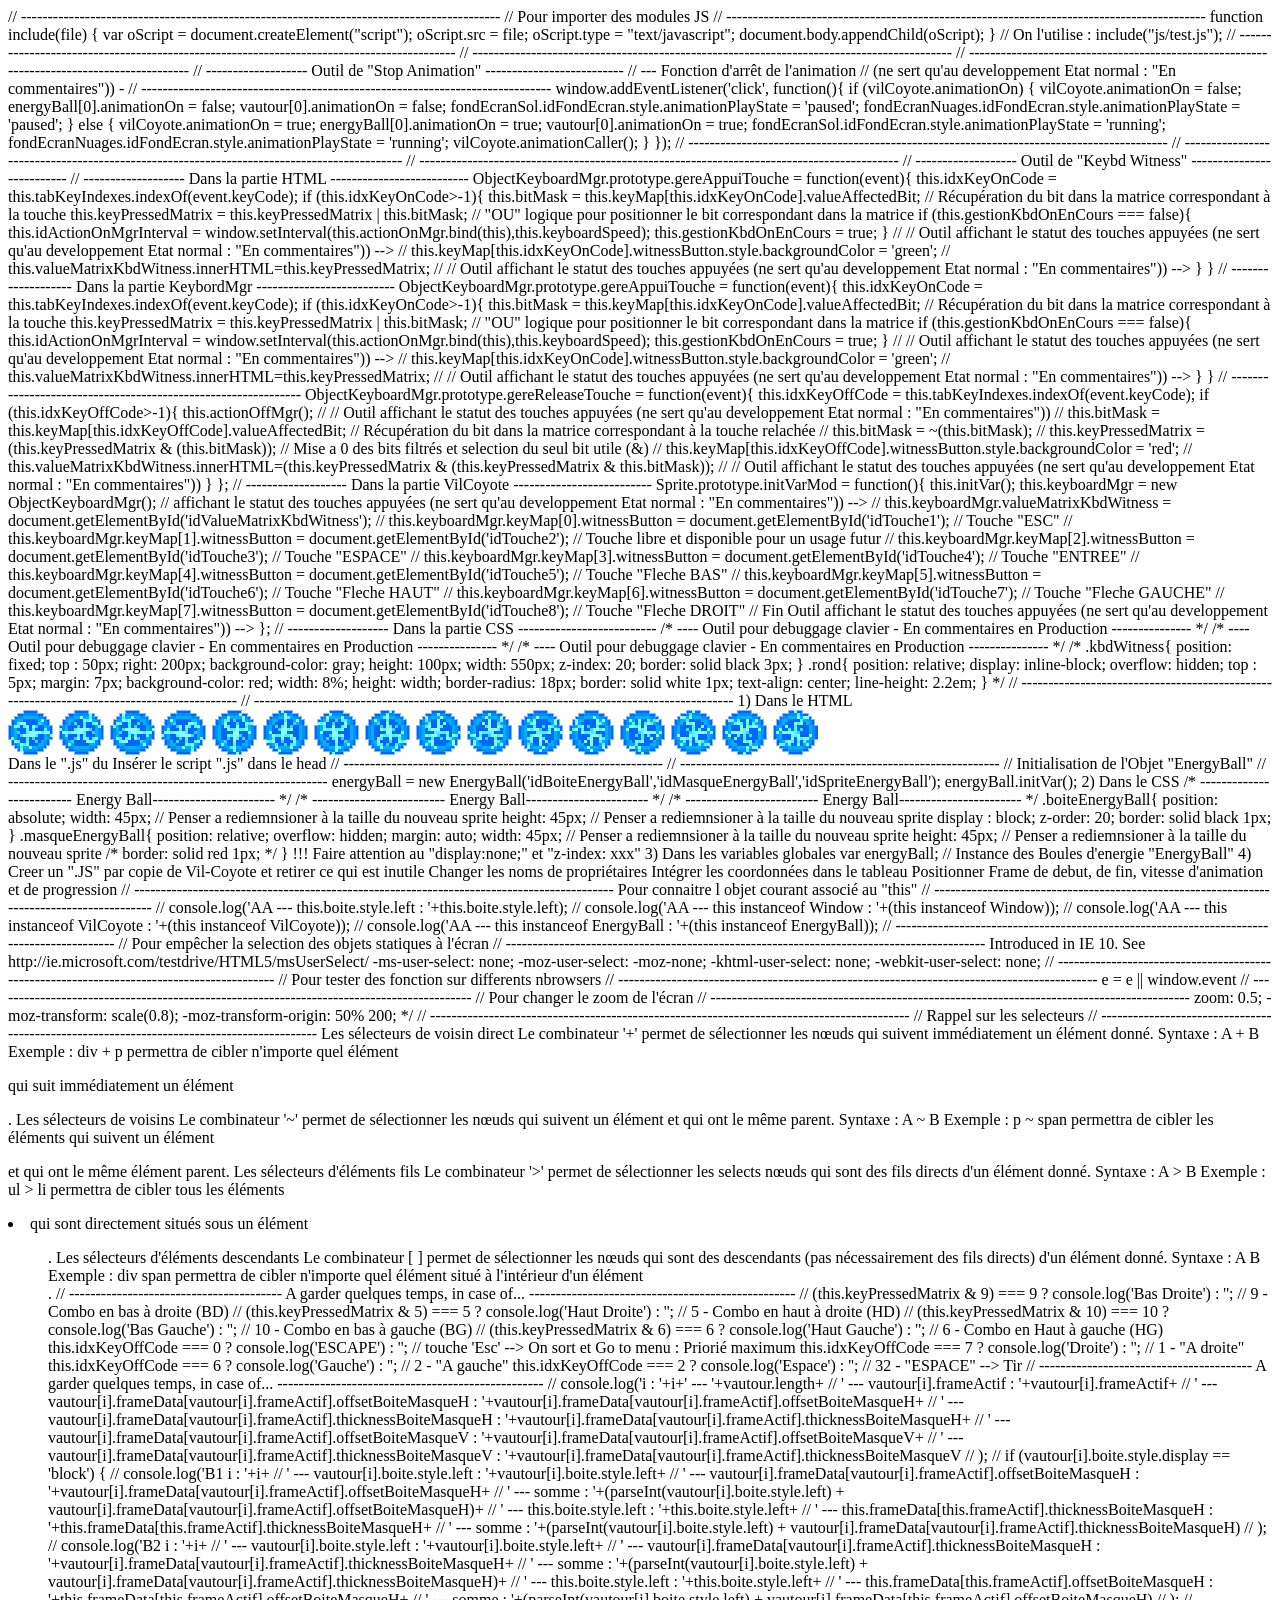
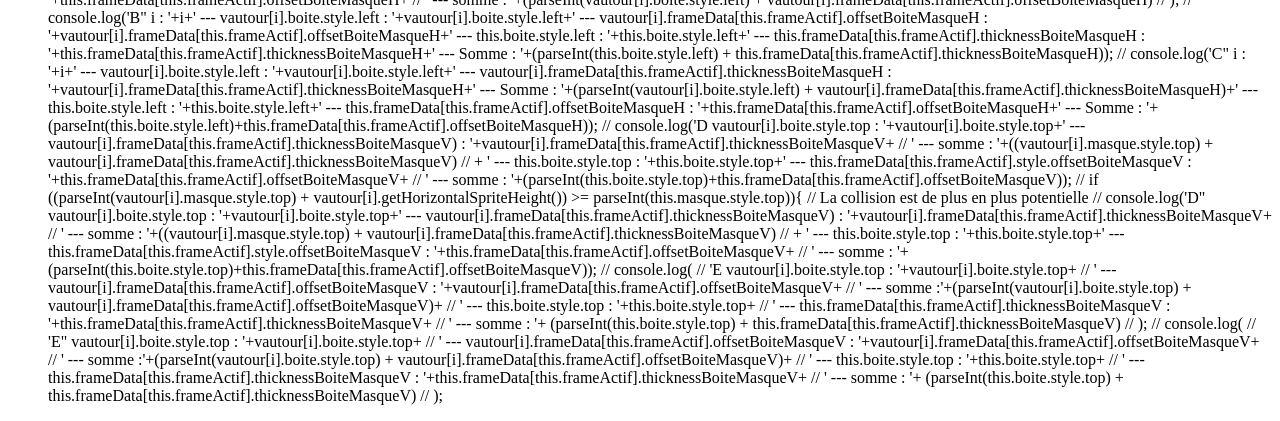
==== AGarder.html @ 9b2bb654 "Initial Commit - Finalisation des collisions" ====
// ------------------------------------------------------------------------------------------
// Pour importer des modules JS
// ------------------------------------------------------------------------------------------
function include(file) {
    var oScript =  document.createElement("script");
    oScript.src = file;
    oScript.type = "text/javascript";
    document.body.appendChild(oScript);
}
 
// On l'utilise :
include("js/test.js");

// ------------------------------------------------------------------------------------------
// ------------------------------------------------------------------------------------------
// ------------------------------------------------------------------------------------------

// -------------------    Outil de "Stop Animation"   --------------------------
// --- Fonction d'arrêt de l'animation 
// (ne sert qu'au developpement Etat normal : "En commentaires")) -
// -----------------------------------------------------------------------------
    window.addEventListener('click', function(){
      if (vilCoyote.animationOn) {
        vilCoyote.animationOn = false;
        energyBall[0].animationOn = false;
        vautour[0].animationOn = false;
        fondEcranSol.idFondEcran.style.animationPlayState = 'paused';
        fondEcranNuages.idFondEcran.style.animationPlayState = 'paused';
      } else {
        vilCoyote.animationOn = true;
        energyBall[0].animationOn = true;
        vautour[0].animationOn = true;
        fondEcranSol.idFondEcran.style.animationPlayState = 'running';
        fondEcranNuages.idFondEcran.style.animationPlayState = 'running';
        vilCoyote.animationCaller();
      }
    });


// ------------------------------------------------------------------------------------------
// ------------------------------------------------------------------------------------------
// ------------------------------------------------------------------------------------------
    // -------------------    Outil de "Keybd Witness"   --------------------------
    // -------------------    Dans la partie HTML   --------------------------

    <!-- div{id="idTouche$" class="rond"}*8 -->
    <!-- Outil affichant le statut des touches appuyées (ne sert qu'au developpement Etat normal : "En commentaires"))   -->
    <!-- <div  class="kbdWitness">
      <h2 id="idValueMatrixKbdWitness">0</h2> 
      <div id="idTouche1" class="rond">🡤</div>
      <div id="idTouche2" class="rond"></div>
      <div id="idTouche3" class="rond">🔲</div>
      <div id="idTouche4" class="rond">⮠</div>
      <div id="idTouche5" class="rond">🡳</div>
      <div id="idTouche6" class="rond">🡱</div>
      <div id="idTouche7" class="rond">🡰</div>
      <div id="idTouche8" class="rond">🡲</div>
    </div> -->
    <!-- Fin Outil affichant le statut des touches appuyées (ne sert qu'au developpement Etat normal : "En commentaires"))   -->

        ObjectKeyboardMgr.prototype.gereAppuiTouche = function(event){
            this.idxKeyOnCode = this.tabKeyIndexes.indexOf(event.keyCode);
            if (this.idxKeyOnCode>-1){
                this.bitMask = this.keyMap[this.idxKeyOnCode].valueAffectedBit;  // Récupération du bit dans la matrice correspondant à la touche
                this.keyPressedMatrix = this.keyPressedMatrix | this.bitMask;    // "OU" logique pour positionner le bit correspondant dans la matrice

                if (this.gestionKbdOnEnCours === false){
                    this.idActionOnMgrInterval = window.setInterval(this.actionOnMgr.bind(this),this.keyboardSpeed);
                    this.gestionKbdOnEnCours = true;
                }

                // // Outil affichant le statut des touches appuyées (ne sert qu'au developpement Etat normal : "En commentaires"))   -->
                // this.keyMap[this.idxKeyOnCode].witnessButton.style.backgroundColor = 'green';
                // this.valueMatrixKbdWitness.innerHTML=this.keyPressedMatrix;
                // // Outil affichant le statut des touches appuyées (ne sert qu'au developpement Etat normal : "En commentaires"))   -->
            }
        }
    // -------------------    Dans la partie KeybordMgr   --------------------------
            ObjectKeyboardMgr.prototype.gereAppuiTouche = function(event){
            this.idxKeyOnCode = this.tabKeyIndexes.indexOf(event.keyCode);
            if (this.idxKeyOnCode>-1){
                this.bitMask = this.keyMap[this.idxKeyOnCode].valueAffectedBit;  // Récupération du bit dans la matrice correspondant à la touche
                this.keyPressedMatrix = this.keyPressedMatrix | this.bitMask;    // "OU" logique pour positionner le bit correspondant dans la matrice

                if (this.gestionKbdOnEnCours === false){
                    this.idActionOnMgrInterval = window.setInterval(this.actionOnMgr.bind(this),this.keyboardSpeed);
                    this.gestionKbdOnEnCours = true;
                }

                // // Outil affichant le statut des touches appuyées (ne sert qu'au developpement Etat normal : "En commentaires"))   -->
                // this.keyMap[this.idxKeyOnCode].witnessButton.style.backgroundColor = 'green';
                // this.valueMatrixKbdWitness.innerHTML=this.keyPressedMatrix;
                // // Outil affichant le statut des touches appuyées (ne sert qu'au developpement Etat normal : "En commentaires"))   -->
            }
        }
        // --------------------------------------------------------------
        ObjectKeyboardMgr.prototype.gereReleaseTouche = function(event){

        this.idxKeyOffCode = this.tabKeyIndexes.indexOf(event.keyCode);
        if (this.idxKeyOffCode>-1){ 
            this.actionOffMgr();

            // // Outil affichant le statut des touches appuyées (ne sert qu'au developpement Etat normal : "En commentaires"))   
            // this.bitMask = this.keyMap[this.idxKeyOffCode].valueAffectedBit;  // Récupération du bit dans la matrice correspondant à la touche relachée
            // this.bitMask = ~(this.bitMask);
            // this.keyPressedMatrix = (this.keyPressedMatrix & (this.bitMask)); // Mise a 0 des bits filtrés et selection du seul bit utile (&) 
            // this.keyMap[this.idxKeyOffCode].witnessButton.style.backgroundColor = 'red';
            // this.valueMatrixKbdWitness.innerHTML=(this.keyPressedMatrix & (this.keyPressedMatrix & this.bitMask));          
            // // Outil affichant le statut des touches appuyées (ne sert qu'au developpement Etat normal : "En commentaires"))   
        }
        };  

        // -------------------    Dans la partie VilCoyote   --------------------------
        Sprite.prototype.initVarMod  = function(){
        this.initVar();
        this.keyboardMgr = new ObjectKeyboardMgr();

        //   affichant le statut des touches appuyées (ne sert qu'au developpement Etat normal : "En commentaires"))   -->
        // this.keyboardMgr.valueMatrixKbdWitness = document.getElementById('idValueMatrixKbdWitness'); 
        // this.keyboardMgr.keyMap[0].witnessButton = document.getElementById('idTouche1');   // Touche "ESC"
        // this.keyboardMgr.keyMap[1].witnessButton = document.getElementById('idTouche2');   // Touche libre et disponible pour un usage futur
        // this.keyboardMgr.keyMap[2].witnessButton = document.getElementById('idTouche3');   // Touche "ESPACE"
        // this.keyboardMgr.keyMap[3].witnessButton = document.getElementById('idTouche4');   // Touche "ENTREE"
        // this.keyboardMgr.keyMap[4].witnessButton = document.getElementById('idTouche5');   // Touche "Fleche BAS"
        // this.keyboardMgr.keyMap[5].witnessButton = document.getElementById('idTouche6');   // Touche "Fleche HAUT"
        // this.keyboardMgr.keyMap[6].witnessButton = document.getElementById('idTouche7');   // Touche "Fleche GAUCHE"
        // this.keyboardMgr.keyMap[7].witnessButton = document.getElementById('idTouche8');   // Touche "Fleche DROIT"
        // Fin Outil affichant le statut des touches appuyées (ne sert qu'au developpement Etat normal : "En commentaires"))   -->

        };
        // -------------------    Dans la partie CSS   --------------------------
 
        /* ---- Outil pour debuggage clavier - En commentaires en Production --------------- */
        /* ---- Outil pour debuggage clavier - En commentaires en Production --------------- */
        /* ---- Outil pour debuggage clavier - En commentaires en Production --------------- */
        
        /* .kbdWitness{
            position: fixed;
            top : 50px;
            right: 200px;
            background-color: gray;
            height: 100px;
            width: 550px;
            z-index: 20;
            border: solid black 3px;
        }
        
        .rond{
            position: relative;
            display: inline-block;
            overflow: hidden;
        
            top : 5px;
            margin: 7px;
            background-color: red;
            width: 8%;
            height: width;
            border-radius: 18px;
            border: solid white 1px;
            text-align: center;
            line-height: 2.2em;
        } */
        


// ------------------------------------------------------------------------------------------
<!--  Procedure de création des sprites -->
// ------------------------------------------------------------------------------------------
1) Dans le HTML

<div id="idBoiteEnergyBall1" class="boiteEnergyBall">
        <div id="idMasqueEnergyBall1" class="masqueEnergyBall">
          <img id="idSpriteEnergyBall" class="sprite" src="images/vil-coyote-energy-balls.png" />
        </div>
      </div>

Dans le ".js" du <HTML>   
    
    Insérer le script ".js" dans le head

    // ------------------------------------------------------------
    // ------------------------------------------------------------
    // Initialisation de l'Objet "EnergyBall" 
    // ------------------------------------------------------------
    energyBall = new EnergyBall('idBoiteEnergyBall','idMasqueEnergyBall','idSpriteEnergyBall');
    energyBall.initVar();


2) Dans le CSS
/* ------------------------- Energy Ball----------------------- */
/* ------------------------- Energy Ball----------------------- */
/* ------------------------- Energy Ball----------------------- */

.boiteEnergyBall{
    position: absolute;
    width: 45px;                // Penser a rediemnsioner à la taille du nouveau sprite
    height: 45px;               // Penser a rediemnsioner à la taille du nouveau sprite
    display : block;
    z-order: 20;
    border: solid black 1px;    
}

.masqueEnergyBall{
    position: relative;
    overflow: hidden;
    margin: auto;
    width: 45px;                // Penser a rediemnsioner à la taille du nouveau sprite
    height: 45px;               // Penser a rediemnsioner à la taille du nouveau sprite
    /* border: solid red 1px; */
}

 !!! Faire attention au "display:none;" et "z-index: xxx"

3) Dans les variables globales
var energyBall;               // Instance des Boules d'energie "EnergyBall" 


4) Creer un ".JS" par copie de Vil-Coyote et retirer ce qui est inutile
Changer les noms de propriétaires
Intégrer les coordonnées dans le tableau
Positionner Frame de debut, de fin, vitesse d'animation et de progression

// ------------------------------------------------------------------------------------------
Pour connaitre l objet courant associé au "this"
// ------------------------------------------------------------------------------------------

// console.log('AA --- this.boite.style.left : '+this.boite.style.left);
// console.log('AA --- this instanceof Window : '+(this instanceof Window));
// console.log('AA --- this instanceof VilCoyote : '+(this instanceof VilCoyote));
// console.log('AA --- this instanceof EnergyBall : '+(this instanceof EnergyBall));


// ------------------------------------------------------------------------------------------
// Pour empêcher la selection des objets statiques à l'écran
// ------------------------------------------------------------------------------------------
Introduced in IE 10.
See http://ie.microsoft.com/testdrive/HTML5/msUserSelect/
-ms-user-select: none;
-moz-user-select: -moz-none;
-khtml-user-select: none;
-webkit-user-select: none;


// ------------------------------------------------------------------------------------------
// Pour tester des fonction sur differents nbrowsers
// ------------------------------------------------------------------------------------------
e = e || window.event  


// ------------------------------------------------------------------------------------------
// Pour changer le zoom de l'écran
// ------------------------------------------------------------------------------------------
zoom: 0.5;
-moz-transform: scale(0.8);
-moz-transform-origin: 50% 200; */



// ------------------------------------------------------------------------------------------
// Rappel sur les selecteurs
// ------------------------------------------------------------------------------------------


Les sélecteurs de voisin direct
    Le combinateur '+' permet de sélectionner les nœuds qui suivent immédiatement un élément donné.
    Syntaxe : A + B
    Exemple : div + p permettra de cibler n'importe quel élément <p> qui suit immédiatement un élément <div>.

Les sélecteurs de voisins
    Le combinateur '~' permet de sélectionner les nœuds qui suivent un élément et qui ont le même parent.
    Syntaxe : A ~ B
    Exemple : p ~ span permettra de cibler les éléments <span> qui suivent un élément <p> et qui ont le même élément parent.

Les sélecteurs d'éléments fils
    Le combinateur '>' permet de sélectionner les selects nœuds qui sont des fils directs d'un élément donné.
    Syntaxe : A > B
    Exemple : ul > li permettra de cibler tous les éléments <li> qui sont directement situés sous un élément <ul>.

Les sélecteurs d'éléments descendants
    Le combinateur [ ]  permet de sélectionner les nœuds qui sont des descendants (pas nécessairement des fils directs) d'un élément donné.
    Syntaxe : A B
    Exemple : div span permettra de cibler n'importe quel élément <span> situé à l'intérieur d'un élément <div>. 




// ---------------------------------------- A garder quelques temps, in case of... --------------------------------------------------
// (this.keyPressedMatrix & 9) === 9 ? console.log('Bas Droite') : '';                                     // 9 - Combo en bas à droite (BD) 
// (this.keyPressedMatrix & 5) === 5 ? console.log('Haut Droite') : '';                                    // 5 - Combo en haut à droite (HD) 
// (this.keyPressedMatrix & 10) === 10 ? console.log('Bas Gauche') : '';                                   // 10 - Combo en bas à gauche (BG)
// (this.keyPressedMatrix & 6) === 6 ? console.log('Haut Gauche') : '';                                    // 6 - Combo en Haut à gauche (HG)

this.idxKeyOffCode === 0 ? console.log('ESCAPE') : '';                       // touche 'Esc' --> On sort et Go to menu : Priorié maximum 
this.idxKeyOffCode === 7 ? console.log('Droite') : '';                       // 1 - "A droite" 
this.idxKeyOffCode === 6 ? console.log('Gauche') : '';                       // 2 - "A gauche" 
this.idxKeyOffCode === 2 ? console.log('Espace') : '';                       // 32 - "ESPACE" --> Tir
// ---------------------------------------- A garder quelques temps, in case of... --------------------------------------------------













// console.log('i : '+i+' --- '+vautour.length+
// ' --- vautour[i].frameActif : '+vautour[i].frameActif+
// ' --- vautour[i].frameData[vautour[i].frameActif].offsetBoiteMasqueH : '+vautour[i].frameData[vautour[i].frameActif].offsetBoiteMasqueH+
// ' --- vautour[i].frameData[vautour[i].frameActif].thicknessBoiteMasqueH : '+vautour[i].frameData[vautour[i].frameActif].thicknessBoiteMasqueH+
// ' --- vautour[i].frameData[vautour[i].frameActif].offsetBoiteMasqueV : '+vautour[i].frameData[vautour[i].frameActif].offsetBoiteMasqueV+
// ' --- vautour[i].frameData[vautour[i].frameActif].thicknessBoiteMasqueV : '+vautour[i].frameData[vautour[i].frameActif].thicknessBoiteMasqueV
// );

//                     if (vautour[i].boite.style.display == 'block') {
// console.log('B1    i : '+i+
// ' --- vautour[i].boite.style.left : '+vautour[i].boite.style.left+
// ' --- vautour[i].frameData[vautour[i].frameActif].offsetBoiteMasqueH : '+vautour[i].frameData[vautour[i].frameActif].offsetBoiteMasqueH+
// ' --- somme : '+(parseInt(vautour[i].boite.style.left) + vautour[i].frameData[vautour[i].frameActif].offsetBoiteMasqueH)+
// ' --- this.boite.style.left : '+this.boite.style.left+
// ' --- this.frameData[this.frameActif].thicknessBoiteMasqueH : '+this.frameData[this.frameActif].thicknessBoiteMasqueH+
// ' --- somme : '+(parseInt(vautour[i].boite.style.left) + vautour[i].frameData[vautour[i].frameActif].thicknessBoiteMasqueH)
// );

// console.log('B2   i : '+i+
// ' --- vautour[i].boite.style.left : '+vautour[i].boite.style.left+
// ' --- vautour[i].frameData[vautour[i].frameActif].thicknessBoiteMasqueH : '+vautour[i].frameData[vautour[i].frameActif].thicknessBoiteMasqueH+
// ' --- somme : '+(parseInt(vautour[i].boite.style.left) + vautour[i].frameData[vautour[i].frameActif].thicknessBoiteMasqueH)+
// ' --- this.boite.style.left : '+this.boite.style.left+
// ' --- this.frameData[this.frameActif].offsetBoiteMasqueH : '+this.frameData[this.frameActif].offsetBoiteMasqueH+
// ' --- somme : '+(parseInt(vautour[i].boite.style.left) + vautour[i].frameData[this.frameActif].offsetBoiteMasqueH)
// );


// console.log('B"    i : '+i+' --- vautour[i].boite.style.left : '+vautour[i].boite.style.left+' --- vautour[i].frameData[this.frameActif].offsetBoiteMasqueH : '+vautour[i].frameData[this.frameActif].offsetBoiteMasqueH+' --- this.boite.style.left : '+this.boite.style.left+' --- this.frameData[this.frameActif].thicknessBoiteMasqueH : '+this.frameData[this.frameActif].thicknessBoiteMasqueH+' --- Somme : '+(parseInt(this.boite.style.left) + this.frameData[this.frameActif].thicknessBoiteMasqueH));
// console.log('C"    i : '+i+' --- vautour[i].boite.style.left : '+vautour[i].boite.style.left+' --- vautour[i].frameData[this.frameActif].thicknessBoiteMasqueH : '+vautour[i].frameData[this.frameActif].thicknessBoiteMasqueH+' --- Somme : '+(parseInt(vautour[i].boite.style.left) + vautour[i].frameData[this.frameActif].thicknessBoiteMasqueH)+' --- this.boite.style.left : '+this.boite.style.left+' --- this.frameData[this.frameActif].offsetBoiteMasqueH : '+this.frameData[this.frameActif].offsetBoiteMasqueH+' --- Somme : '+(parseInt(this.boite.style.left)+this.frameData[this.frameActif].offsetBoiteMasqueH));




// console.log('D vautour[i].boite.style.top : '+vautour[i].boite.style.top+' --- vautour[i].frameData[this.frameActif].thicknessBoiteMasqueV) : '+vautour[i].frameData[this.frameActif].thicknessBoiteMasqueV+
// ' --- somme : '+((vautour[i].masque.style.top) + vautour[i].frameData[this.frameActif].thicknessBoiteMasqueV)
// + ' --- this.boite.style.top : '+this.boite.style.top+' --- this.frameData[this.frameActif].style.offsetBoiteMasqueV : '+this.frameData[this.frameActif].offsetBoiteMasqueV+
// ' --- somme : '+(parseInt(this.boite.style.top)+this.frameData[this.frameActif].offsetBoiteMasqueV));

// if ((parseInt(vautour[i].masque.style.top) + vautour[i].getHorizontalSpriteHeight()) >= parseInt(this.masque.style.top)){  // La collision est de plus en plus potentielle 

                                
// console.log('D" vautour[i].boite.style.top : '+vautour[i].boite.style.top+' --- vautour[i].frameData[this.frameActif].thicknessBoiteMasqueV) : '+vautour[i].frameData[this.frameActif].thicknessBoiteMasqueV+
// ' --- somme : '+((vautour[i].masque.style.top) + vautour[i].frameData[this.frameActif].thicknessBoiteMasqueV)
// + ' --- this.boite.style.top : '+this.boite.style.top+' --- this.frameData[this.frameActif].style.offsetBoiteMasqueV : '+this.frameData[this.frameActif].offsetBoiteMasqueV+
// ' --- somme : '+(parseInt(this.boite.style.top)+this.frameData[this.frameActif].offsetBoiteMasqueV));
                                                                        


// console.log(
// 'E vautour[i].boite.style.top : '+vautour[i].boite.style.top+
// ' --- vautour[i].frameData[this.frameActif].offsetBoiteMasqueV : '+vautour[i].frameData[this.frameActif].offsetBoiteMasqueV+
// ' --- somme :'+(parseInt(vautour[i].boite.style.top) + vautour[i].frameData[this.frameActif].offsetBoiteMasqueV)+
// ' --- this.boite.style.top : '+this.boite.style.top+
// ' --- this.frameData[this.frameActif].thicknessBoiteMasqueV : '+this.frameData[this.frameActif].thicknessBoiteMasqueV+
// ' --- somme : '+ (parseInt(this.boite.style.top) + this.frameData[this.frameActif].thicknessBoiteMasqueV)
// );

// console.log(
    // 'E" vautour[i].boite.style.top : '+vautour[i].boite.style.top+
    // ' --- vautour[i].frameData[this.frameActif].offsetBoiteMasqueV : '+vautour[i].frameData[this.frameActif].offsetBoiteMasqueV+
    // ' --- somme :'+(parseInt(vautour[i].boite.style.top) + vautour[i].frameData[this.frameActif].offsetBoiteMasqueV)+
    // ' --- this.boite.style.top : '+this.boite.style.top+
    // ' --- this.frameData[this.frameActif].thicknessBoiteMasqueV : '+this.frameData[this.frameActif].thicknessBoiteMasqueV+
    // ' --- somme : '+ (parseInt(this.boite.style.top) + this.frameData[this.frameActif].thicknessBoiteMasqueV)
    // );
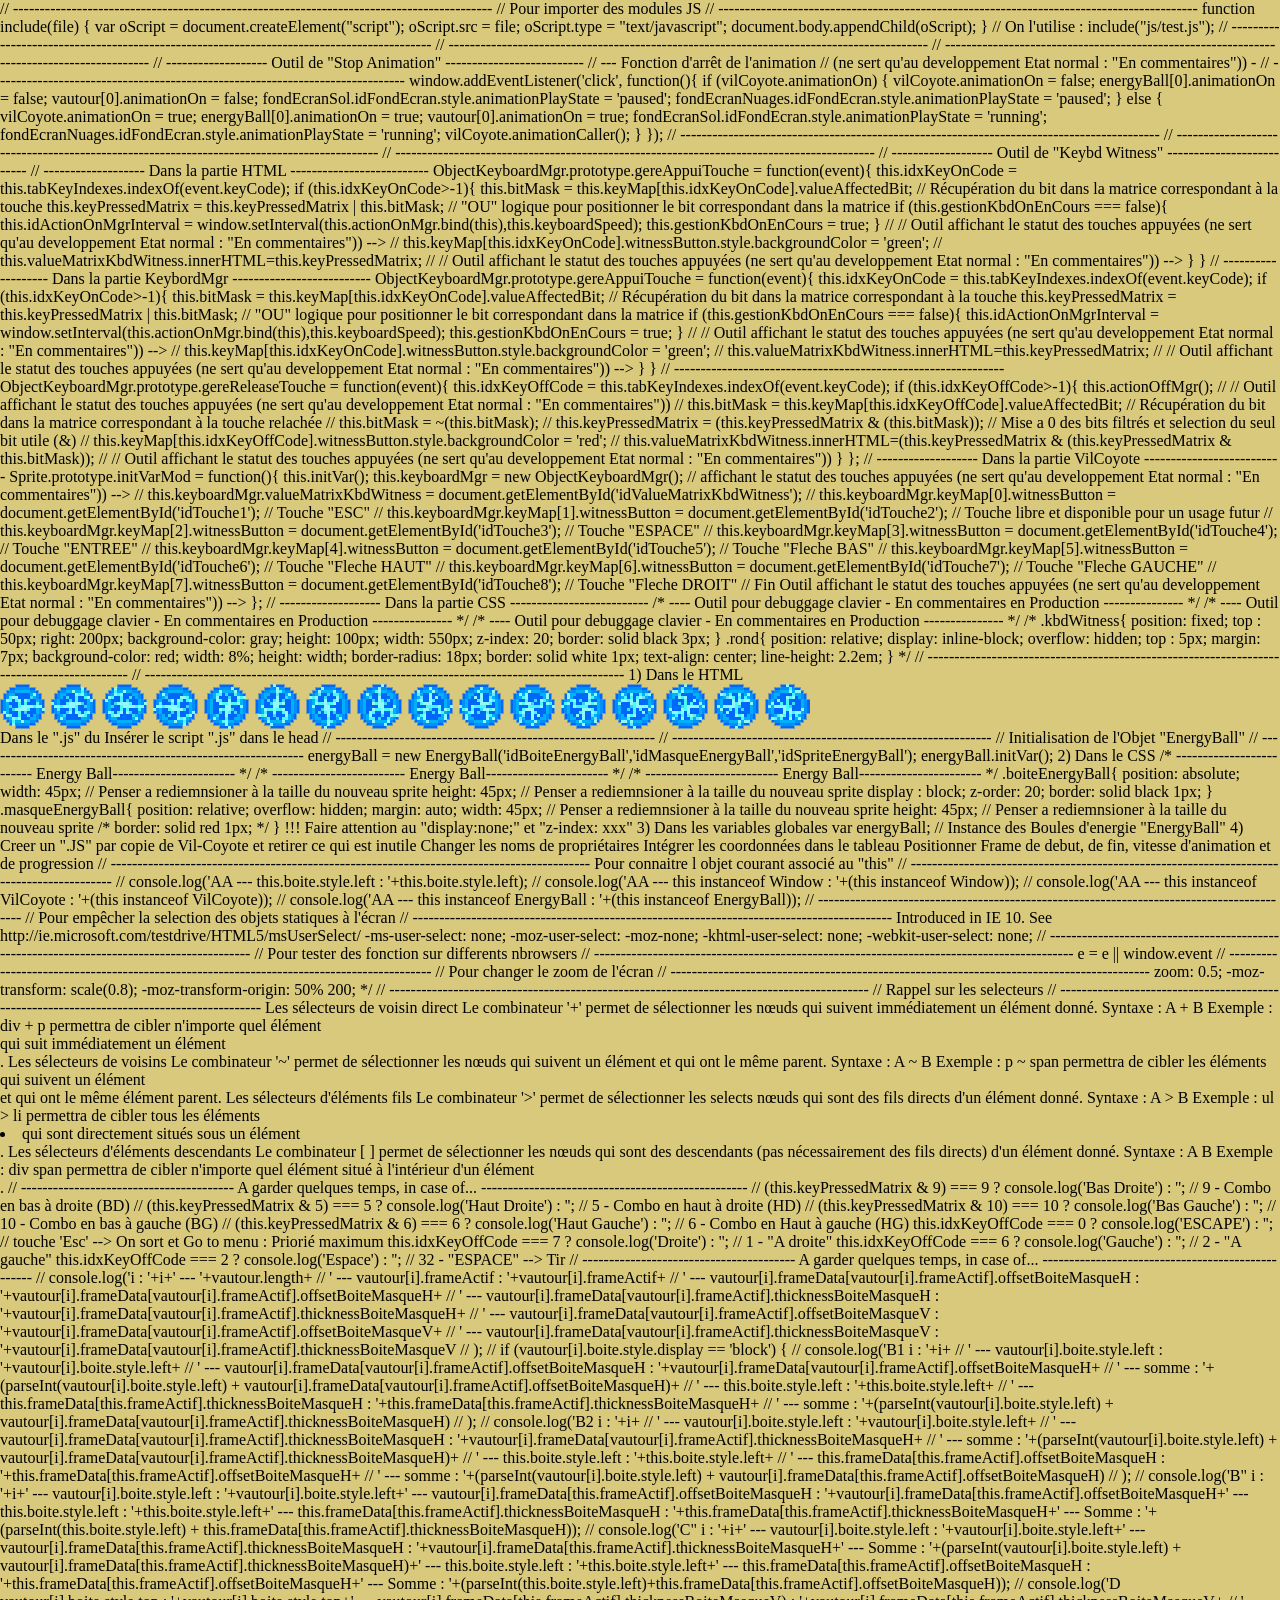
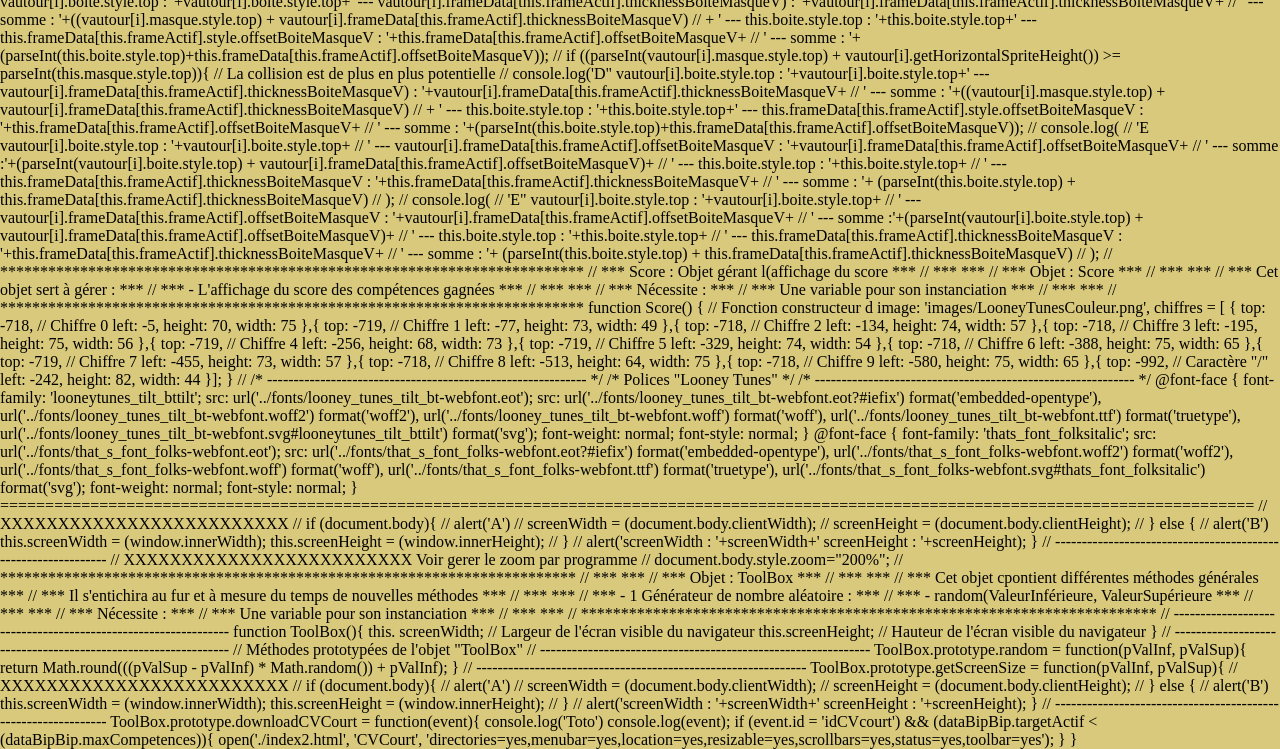
==== commit 16db6f47: "RC01" ====
--- a/AGarder.html
+++ b/AGarder.html
@@ -375,3 +375,269 @@
     // ' --- somme : '+ (parseInt(this.boite.style.top) + this.frameData[this.frameActif].thicknessBoiteMasqueV)
     // );
                                                 
+
+
+
+
+
+
+
+    // *************************************************************************
+    // ***      Score : Objet gérant l(affichage du score                    ***
+    // ***                                                                   ***
+    // *** Objet : Score                                                     ***
+    // ***                                                                   ***
+    // *** Cet objet sert à gérer :                                          ***
+    // ***   - L'affichage du score des compétences gagnées                  ***
+    // ***                                                                   ***
+    // ***  Nécessite :                                                      ***
+    // ***      Une variable pour son instanciation                          ***
+    // ***                                                                   ***
+    // *************************************************************************
+
+    function Score() {              // Fonction constructeur d
+        image: 'images/LooneyTunesCouleur.png',
+
+        chiffres = [
+            { 
+                top: -718,       // Chiffre 0
+                left: -5,
+                height: 70,
+                width: 75
+            },{ 
+                top: -719,       // Chiffre 1
+                left: -77,
+                height: 73,
+                width: 49
+            },{ 
+                top: -718,       // Chiffre 2
+                left: -134, 
+                height: 74,
+                width: 57
+            },{ 
+                top: -718,       // Chiffre 3
+                left: -195,
+                height: 75,
+                width: 56
+            },{ 
+                top: -719,       // Chiffre 4
+                left: -256,
+                height: 68,
+                width: 73
+            },{ 
+                top: -719,       // Chiffre 5
+                left: -329,
+                height: 74,
+                width: 54
+            },{ 
+                top: -718,       // Chiffre 6
+                left: -388,
+                height: 75,
+                width: 65
+            },{ 
+                top: -719,       // Chiffre 7
+                left: -455,
+                height: 73,
+                width: 57
+            },{ 
+                top: -718,        // Chiffre 8
+                left: -513,
+                height: 64,
+                width: 75
+            },{ 
+                top: -718,         // Chiffre 9
+                left: -580,
+                height: 75,
+                width: 65
+            },{ 
+                top: -992,         // Caractère "/"
+                left: -242,
+                height: 82,
+                width: 44
+        }];
+    }
+    //
+
+
+
+
+
+
+
+
+    /* ------------------------------------------------------------ */
+    /*                    Polices "Looney Tunes"                    */
+    /* ------------------------------------------------------------ */
+    @font-face {
+        font-family: 'looneytunes_tilt_bttilt';
+        src: url('../fonts/looney_tunes_tilt_bt-webfont.eot');
+        src: url('../fonts/looney_tunes_tilt_bt-webfont.eot?#iefix') format('embedded-opentype'),
+             url('../fonts/looney_tunes_tilt_bt-webfont.woff2') format('woff2'),
+             url('../fonts/looney_tunes_tilt_bt-webfont.woff') format('woff'),
+             url('../fonts/looney_tunes_tilt_bt-webfont.ttf') format('truetype'),
+             url('../fonts/looney_tunes_tilt_bt-webfont.svg#looneytunes_tilt_bttilt') format('svg');
+        font-weight: normal;
+        font-style: normal;
+    }
+    
+    @font-face {
+        font-family: 'thats_font_folksitalic';
+        src: url('../fonts/that_s_font_folks-webfont.eot');
+        src: url('../fonts/that_s_font_folks-webfont.eot?#iefix') format('embedded-opentype'),
+             url('../fonts/that_s_font_folks-webfont.woff2') format('woff2'),
+             url('../fonts/that_s_font_folks-webfont.woff') format('woff'),
+             url('../fonts/that_s_font_folks-webfont.ttf') format('truetype'),
+             url('../fonts/that_s_font_folks-webfont.svg#thats_font_folksitalic') format('svg');
+        font-weight: normal;
+        font-style: normal;
+    
+    }
+    
+
+    
+    <!DOCTYPE html>
+<html>
+  <head>
+    <meta charset="UTF-8">
+    <title>Cv Court</title>
+    <link rel="stylesheet" href="src/page2CVCourt.css ">
+
+    <script>
+
+// ********************************************************************* //
+// *                                                                   * //
+// *               "Vil-Coyote à la recherche du CV perdu"             * //
+// *                                                                   * //
+// ********************************************************************* //
+// *                                                                   * //
+// *   Dominique Hourdequin - Mai 2018                                 * //
+// *   Projet N°1 - Type "Front"                                       * //
+// *                                                                   * //
+// *   Formation "Développeur Full Stack Javascript"                   * //
+// *   Classe : "DIWJS08" - Printemps 2018                             * //
+// *   IFOCOP - Paris XI                                               * //
+// *                                                                   * //
+// *   Contact à l'IFOCOP qui transmettra mes coordonnées sur demande  * //
+// *   Responsable de formation                                        * //
+// *   Madame Fabienne Thiry                                           * //
+// *   mail : fthiry@ifocop.fr                                         * //
+// *   Tel : 01-40-21-83-78                                            * //
+// *                                                                   * //
+// ********************************************************************* //
+
+      'use strict';
+
+    </script>
+  </head>
+  <body>    
+      <!-- <div id="idFondLooneyTunes" class="clFondLooneyTunes"></div> -->
+
+      <div id="idFondEcranSol" class="clFondEcranSol"></div>
+
+  
+    <noscript>
+      <p>Veuillez activer JavaScript</p>
+    </noscript>    
+  </body>
+</html>
+===========================================================================================================================================
+// XXXXXXXXXXXXXXXXXXXXXXXXX
+        //        if (document.body){
+        // alert('A')
+        //          screenWidth = (document.body.clientWidth);
+        //          screenHeight = (document.body.clientHeight);
+        //        } else {
+        // alert('B')
+                this.screenWidth = (window.innerWidth);
+                this.screenHeight = (window.innerHeight);
+        //          }       
+        // alert('screenWidth : '+screenWidth+' screenHeight : '+screenHeight);
+        }
+        // --------------------------------------------------------------
+// XXXXXXXXXXXXXXXXXXXXXXXXX Voir gerer le zoom par programme
+        // document.body.style.zoom="200%";
+
+
+
+
+
+
+
+
+
+
+
+
+
+
+
+
+
+
+
+
+
+
+
+
+
+
+
+
+
+
+
+
+
+
+
+
+        // ************************************************************************
+        // ***                                                                  ***
+        // *** Objet : ToolBox                                                  ***
+        // ***                                                                  ***
+        // *** Cet objet cpontient différentes méthodes générales               ***
+        // *** Il s'entichira au fur et à mesure du temps de nouvelles méthodes ***
+        // ***                                                                  ***
+        // *** - 1 Générateur de nombre aléatoire :                             ***
+        // ***     - random(ValeurInférieure, ValeurSupérieure                  ***
+        // ***                                                                  ***
+        // ***  Nécessite :                                                     ***
+        // ***      Une variable pour son instanciation                         ***
+        // ***                                                                  ***
+        // ************************************************************************
+        // --------------------------------------------------------------
+        function ToolBox(){
+                this. screenWidth;              // Largeur de l'écran visible du navigateur
+                this.screenHeight;              // Hauteur de l'écran visible du navigateur
+        }
+        // --------------------------------------------------------------
+        // Méthodes prototypées de l'objet "ToolBox"
+        // --------------------------------------------------------------
+        ToolBox.prototype.random = function(pValInf, pValSup){
+            return Math.round(((pValSup - pValInf) * Math.random()) + pValInf);
+        }
+        // --------------------------------------------------------------
+        ToolBox.prototype.getScreenSize = function(pValInf, pValSup){
+                
+// XXXXXXXXXXXXXXXXXXXXXXXXX
+        //        if (document.body){
+        // alert('A')
+        //          screenWidth = (document.body.clientWidth);
+        //          screenHeight = (document.body.clientHeight);
+        //        } else {
+        // alert('B')
+                this.screenWidth = (window.innerWidth);
+                this.screenHeight = (window.innerHeight);
+        //          }       
+        // alert('screenWidth : '+screenWidth+' screenHeight : '+screenHeight);
+        }
+        // --------------------------------------------------------------
+        ToolBox.prototype.downloadCVCourt = function(event){
+console.log('Toto')
+                console.log(event);
+
+                if (event.id = 'idCVcourt') && (dataBipBip.targetActif < (dataBipBip.maxCompetences)){
+                        open('./index2.html', 'CVCourt', 'directories=yes,menubar=yes,location=yes,resizable=yes,scrollbars=yes,status=yes,toolbar=yes');
+                }
+        }
--- a/src/page2CVCourt.css
+++ b/src/page2CVCourt.css
@@ -0,0 +1,35 @@
+
+/* ------------------------------------------------------------ */
+/*                           Général                            */
+/* ------------------------------------------------------------ */
+* {
+    /* Pour empecher la sélection des objets statiques à l'écran  */
+    -ms-user-select: none;
+    -moz-user-select: -moz-none;
+    -khtml-user-select: none;
+    -webkit-user-select: none;
+    user-select: none;
+    margin: 0;
+    padding: 0;
+}
+
+body {
+    /* background-color: royalblue; */
+    /* background-color: red; */
+    background-color: #d9c97c;
+                         
+}
+
+/* ------------------------------------------------------------ */
+/*                           Arrières-plans                     */
+/* ------------------------------------------------------------ */
+
+
+/* .clImageCV{
+    position: absolute;
+    top: 5px;
+    left: calc((100% - 800px) / 2);
+    width: 800px;
+    height: 1000px; 
+     
+} */
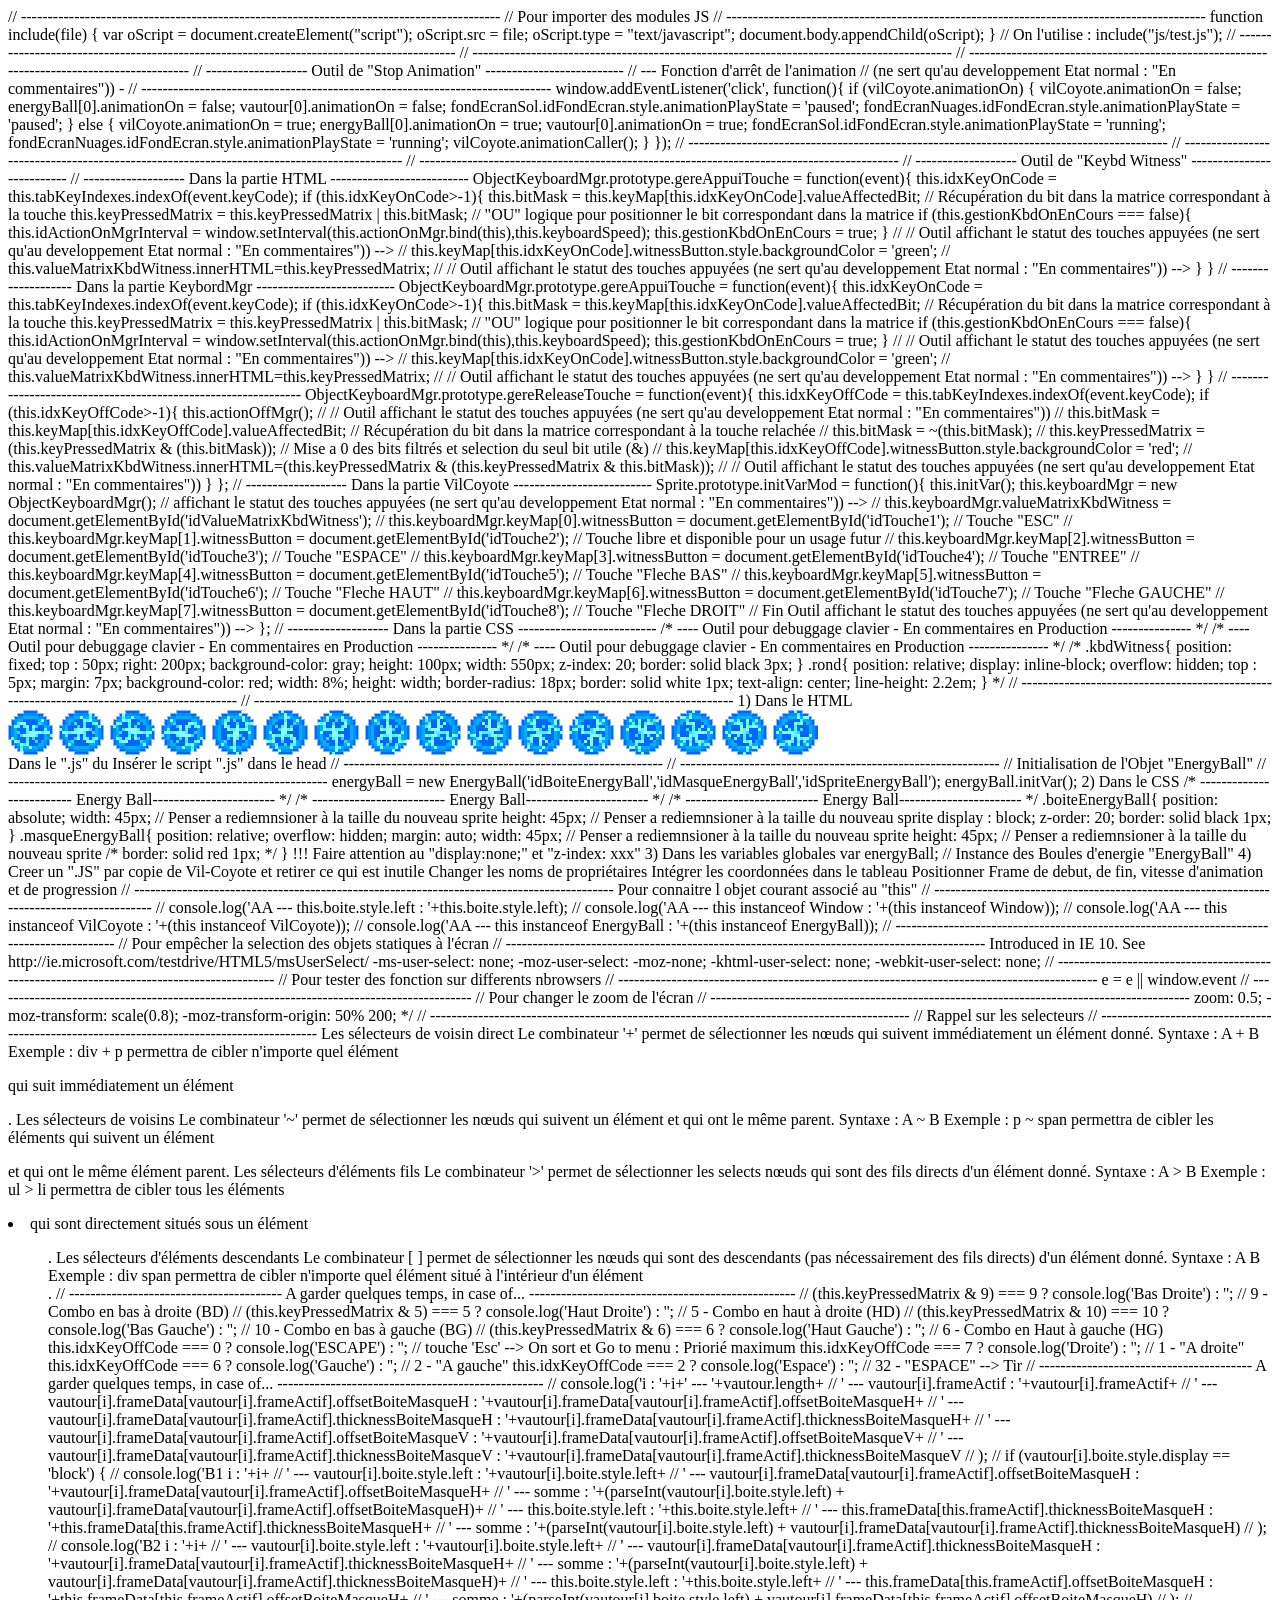
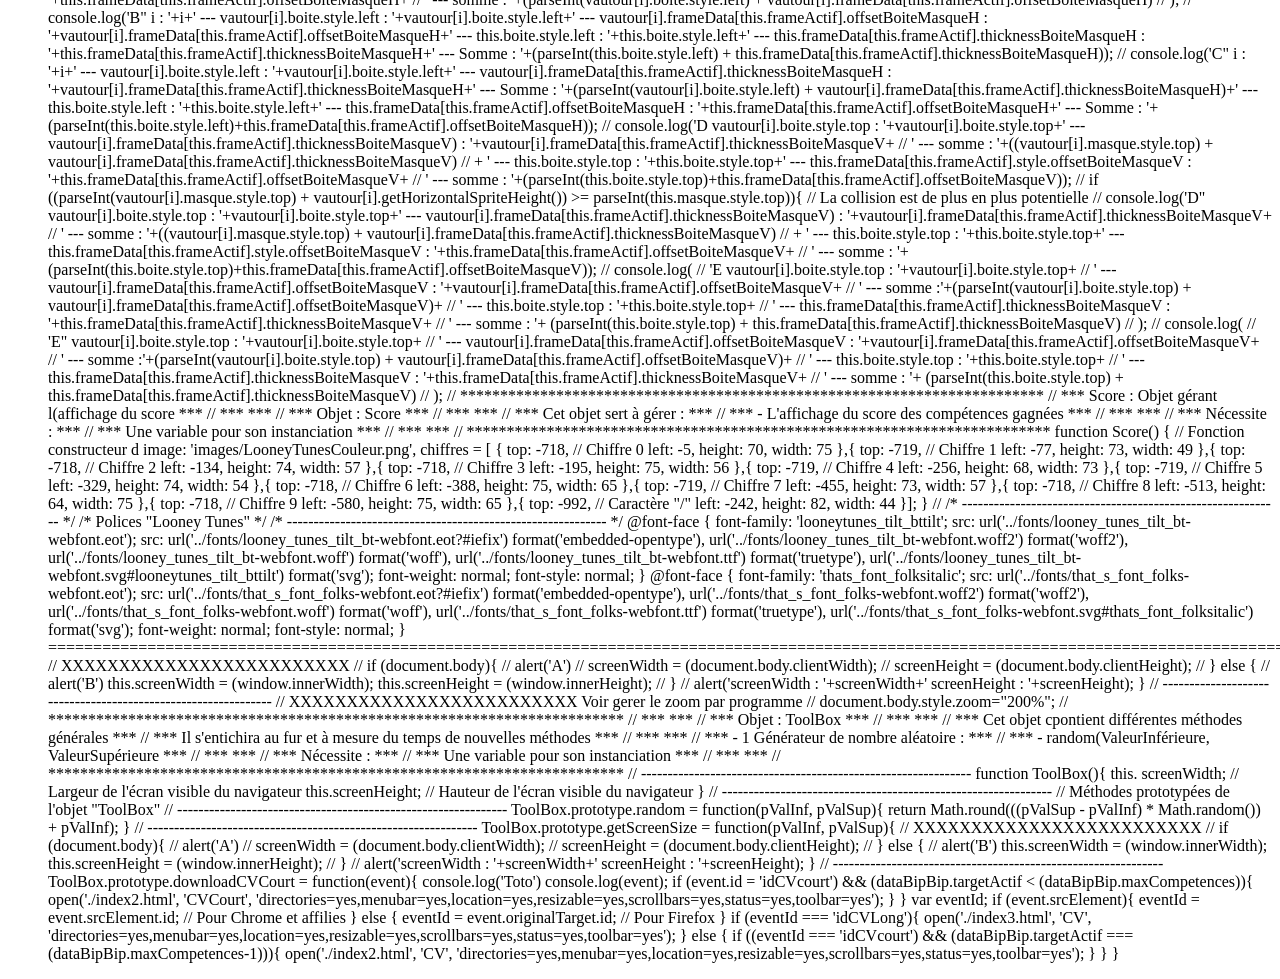
==== commit 7023bc7f: "Polyfill click event" ====
--- a/AGarder.html
+++ b/AGarder.html
@@ -641,3 +641,25 @@
                         open('./index2.html', 'CVCourt', 'directories=yes,menubar=yes,location=yes,resizable=yes,scrollbars=yes,status=yes,toolbar=yes');
                 }
         }
+
+
+
+
+
+
+        var eventId;
+        if (event.srcElement){
+            eventId = event.srcElement.id;          // Pour Chrome et affilies
+        } else {
+            eventId = event.originalTarget.id;      // Pour Firefox
+        }
+
+        if (eventId === 'idCVLong'){
+            open('./index3.html', 'CV', 'directories=yes,menubar=yes,location=yes,resizable=yes,scrollbars=yes,status=yes,toolbar=yes');
+        } else {
+            if ((eventId === 'idCVcourt') && (dataBipBip.targetActif === (dataBipBip.maxCompetences-1))){
+                open('./index2.html', 'CV', 'directories=yes,menubar=yes,location=yes,resizable=yes,scrollbars=yes,status=yes,toolbar=yes');
+            }
+        }   
+        
+    }
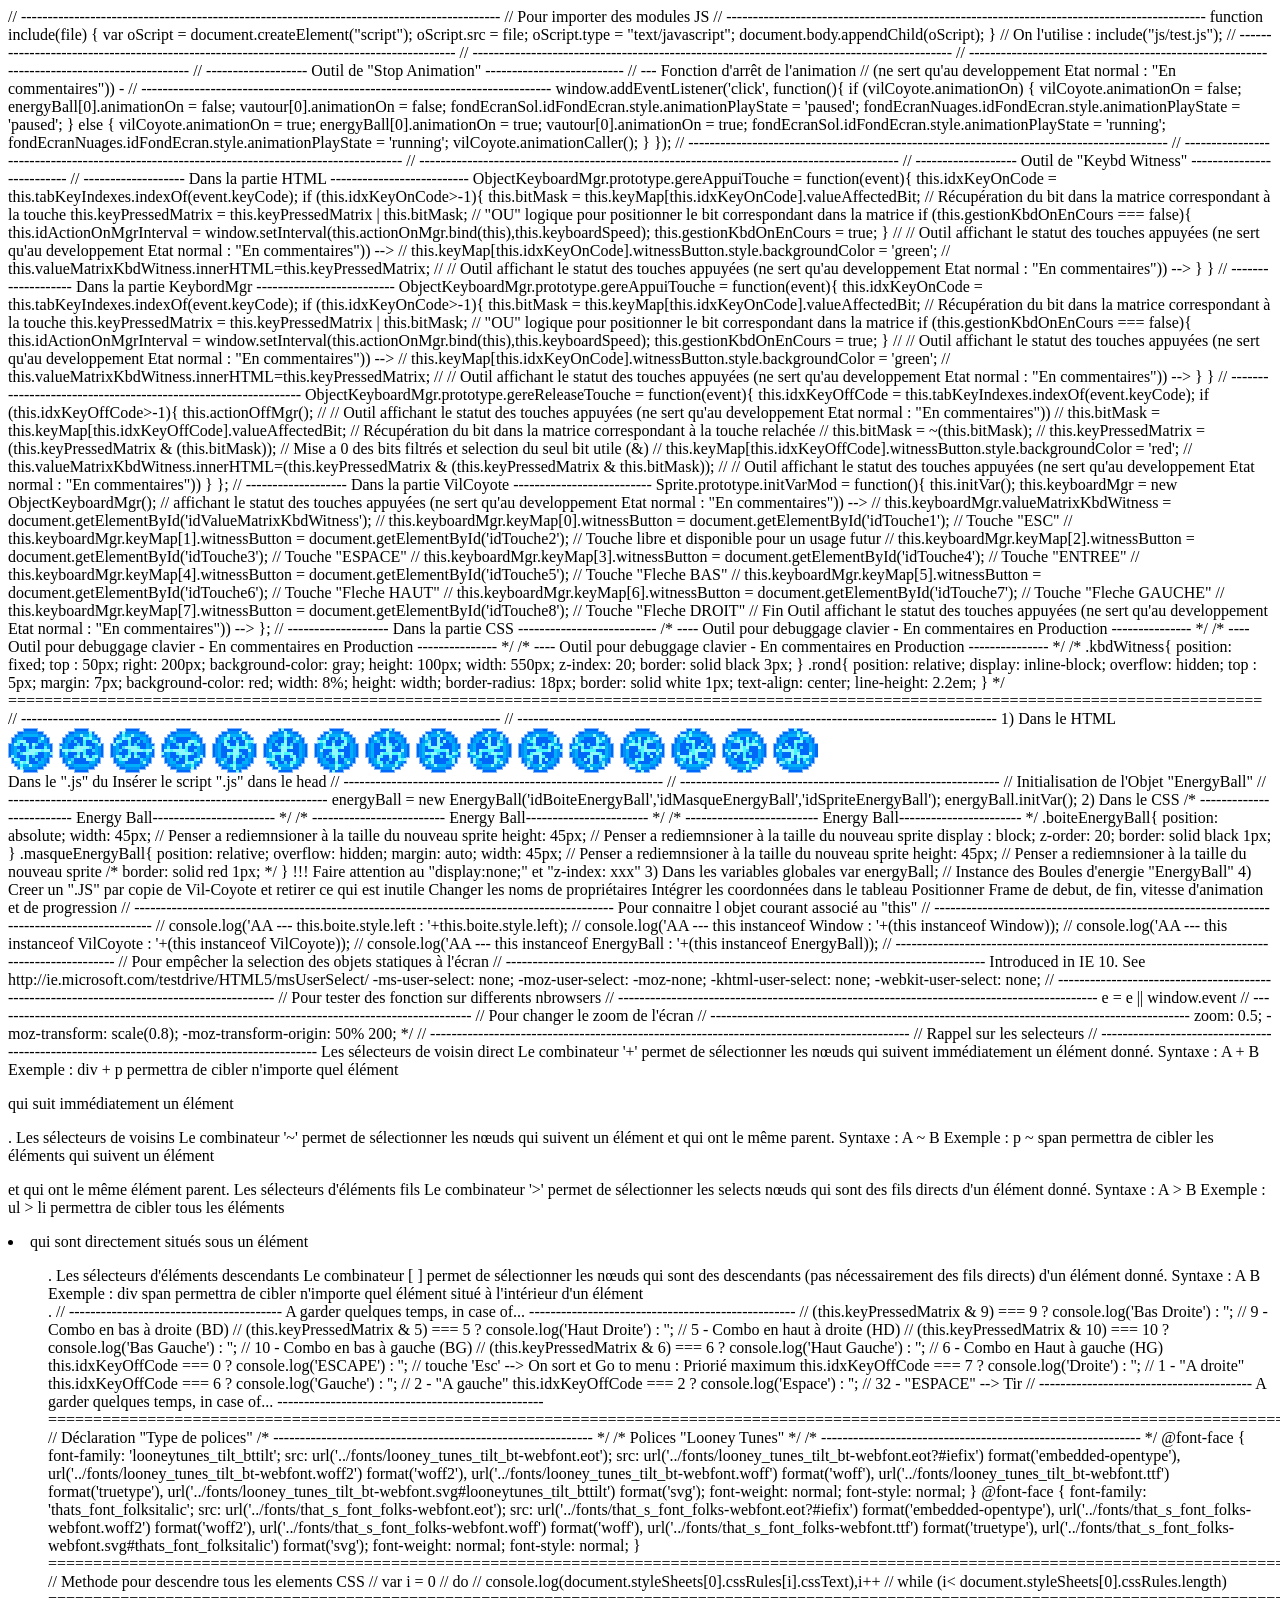
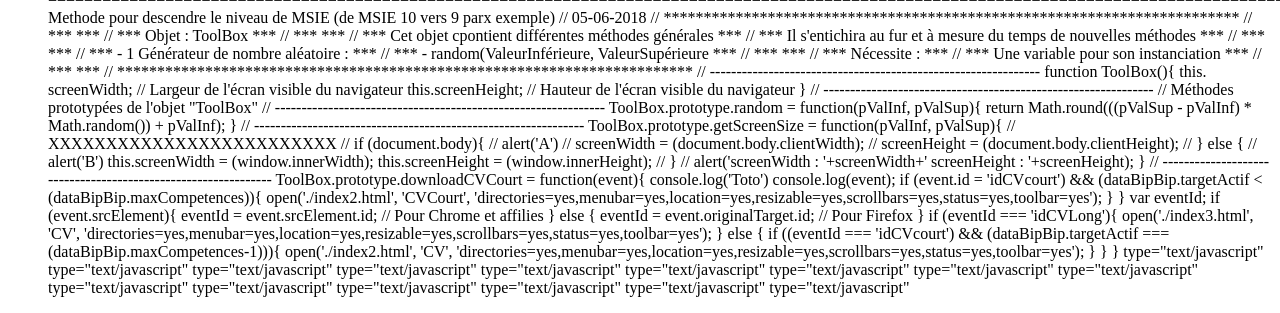
==== commit 02d05dba: "Support de tous les browser (et presque Safari)" ====
--- a/AGarder.html
+++ b/AGarder.html
@@ -162,6 +162,7 @@
         } */
         
 
+===========================================================================================================================================
 
 // ------------------------------------------------------------------------------------------
 <!--  Procedure de création des sprites -->
@@ -303,168 +304,8 @@
 
 
 
-
-
-
-
-
-// console.log('i : '+i+' --- '+vautour.length+
-// ' --- vautour[i].frameActif : '+vautour[i].frameActif+
-// ' --- vautour[i].frameData[vautour[i].frameActif].offsetBoiteMasqueH : '+vautour[i].frameData[vautour[i].frameActif].offsetBoiteMasqueH+
-// ' --- vautour[i].frameData[vautour[i].frameActif].thicknessBoiteMasqueH : '+vautour[i].frameData[vautour[i].frameActif].thicknessBoiteMasqueH+
-// ' --- vautour[i].frameData[vautour[i].frameActif].offsetBoiteMasqueV : '+vautour[i].frameData[vautour[i].frameActif].offsetBoiteMasqueV+
-// ' --- vautour[i].frameData[vautour[i].frameActif].thicknessBoiteMasqueV : '+vautour[i].frameData[vautour[i].frameActif].thicknessBoiteMasqueV
-// );
-
-//                     if (vautour[i].boite.style.display == 'block') {
-// console.log('B1    i : '+i+
-// ' --- vautour[i].boite.style.left : '+vautour[i].boite.style.left+
-// ' --- vautour[i].frameData[vautour[i].frameActif].offsetBoiteMasqueH : '+vautour[i].frameData[vautour[i].frameActif].offsetBoiteMasqueH+
-// ' --- somme : '+(parseInt(vautour[i].boite.style.left) + vautour[i].frameData[vautour[i].frameActif].offsetBoiteMasqueH)+
-// ' --- this.boite.style.left : '+this.boite.style.left+
-// ' --- this.frameData[this.frameActif].thicknessBoiteMasqueH : '+this.frameData[this.frameActif].thicknessBoiteMasqueH+
-// ' --- somme : '+(parseInt(vautour[i].boite.style.left) + vautour[i].frameData[vautour[i].frameActif].thicknessBoiteMasqueH)
-// );
-
-// console.log('B2   i : '+i+
-// ' --- vautour[i].boite.style.left : '+vautour[i].boite.style.left+
-// ' --- vautour[i].frameData[vautour[i].frameActif].thicknessBoiteMasqueH : '+vautour[i].frameData[vautour[i].frameActif].thicknessBoiteMasqueH+
-// ' --- somme : '+(parseInt(vautour[i].boite.style.left) + vautour[i].frameData[vautour[i].frameActif].thicknessBoiteMasqueH)+
-// ' --- this.boite.style.left : '+this.boite.style.left+
-// ' --- this.frameData[this.frameActif].offsetBoiteMasqueH : '+this.frameData[this.frameActif].offsetBoiteMasqueH+
-// ' --- somme : '+(parseInt(vautour[i].boite.style.left) + vautour[i].frameData[this.frameActif].offsetBoiteMasqueH)
-// );
-
-
-// console.log('B"    i : '+i+' --- vautour[i].boite.style.left : '+vautour[i].boite.style.left+' --- vautour[i].frameData[this.frameActif].offsetBoiteMasqueH : '+vautour[i].frameData[this.frameActif].offsetBoiteMasqueH+' --- this.boite.style.left : '+this.boite.style.left+' --- this.frameData[this.frameActif].thicknessBoiteMasqueH : '+this.frameData[this.frameActif].thicknessBoiteMasqueH+' --- Somme : '+(parseInt(this.boite.style.left) + this.frameData[this.frameActif].thicknessBoiteMasqueH));
-// console.log('C"    i : '+i+' --- vautour[i].boite.style.left : '+vautour[i].boite.style.left+' --- vautour[i].frameData[this.frameActif].thicknessBoiteMasqueH : '+vautour[i].frameData[this.frameActif].thicknessBoiteMasqueH+' --- Somme : '+(parseInt(vautour[i].boite.style.left) + vautour[i].frameData[this.frameActif].thicknessBoiteMasqueH)+' --- this.boite.style.left : '+this.boite.style.left+' --- this.frameData[this.frameActif].offsetBoiteMasqueH : '+this.frameData[this.frameActif].offsetBoiteMasqueH+' --- Somme : '+(parseInt(this.boite.style.left)+this.frameData[this.frameActif].offsetBoiteMasqueH));
-
-
-
-
-// console.log('D vautour[i].boite.style.top : '+vautour[i].boite.style.top+' --- vautour[i].frameData[this.frameActif].thicknessBoiteMasqueV) : '+vautour[i].frameData[this.frameActif].thicknessBoiteMasqueV+
-// ' --- somme : '+((vautour[i].masque.style.top) + vautour[i].frameData[this.frameActif].thicknessBoiteMasqueV)
-// + ' --- this.boite.style.top : '+this.boite.style.top+' --- this.frameData[this.frameActif].style.offsetBoiteMasqueV : '+this.frameData[this.frameActif].offsetBoiteMasqueV+
-// ' --- somme : '+(parseInt(this.boite.style.top)+this.frameData[this.frameActif].offsetBoiteMasqueV));
-
-// if ((parseInt(vautour[i].masque.style.top) + vautour[i].getHorizontalSpriteHeight()) >= parseInt(this.masque.style.top)){  // La collision est de plus en plus potentielle 
-
-                                
-// console.log('D" vautour[i].boite.style.top : '+vautour[i].boite.style.top+' --- vautour[i].frameData[this.frameActif].thicknessBoiteMasqueV) : '+vautour[i].frameData[this.frameActif].thicknessBoiteMasqueV+
-// ' --- somme : '+((vautour[i].masque.style.top) + vautour[i].frameData[this.frameActif].thicknessBoiteMasqueV)
-// + ' --- this.boite.style.top : '+this.boite.style.top+' --- this.frameData[this.frameActif].style.offsetBoiteMasqueV : '+this.frameData[this.frameActif].offsetBoiteMasqueV+
-// ' --- somme : '+(parseInt(this.boite.style.top)+this.frameData[this.frameActif].offsetBoiteMasqueV));
-                                                                        
-
-
-// console.log(
-// 'E vautour[i].boite.style.top : '+vautour[i].boite.style.top+
-// ' --- vautour[i].frameData[this.frameActif].offsetBoiteMasqueV : '+vautour[i].frameData[this.frameActif].offsetBoiteMasqueV+
-// ' --- somme :'+(parseInt(vautour[i].boite.style.top) + vautour[i].frameData[this.frameActif].offsetBoiteMasqueV)+
-// ' --- this.boite.style.top : '+this.boite.style.top+
-// ' --- this.frameData[this.frameActif].thicknessBoiteMasqueV : '+this.frameData[this.frameActif].thicknessBoiteMasqueV+
-// ' --- somme : '+ (parseInt(this.boite.style.top) + this.frameData[this.frameActif].thicknessBoiteMasqueV)
-// );
-
-// console.log(
-    // 'E" vautour[i].boite.style.top : '+vautour[i].boite.style.top+
-    // ' --- vautour[i].frameData[this.frameActif].offsetBoiteMasqueV : '+vautour[i].frameData[this.frameActif].offsetBoiteMasqueV+
-    // ' --- somme :'+(parseInt(vautour[i].boite.style.top) + vautour[i].frameData[this.frameActif].offsetBoiteMasqueV)+
-    // ' --- this.boite.style.top : '+this.boite.style.top+
-    // ' --- this.frameData[this.frameActif].thicknessBoiteMasqueV : '+this.frameData[this.frameActif].thicknessBoiteMasqueV+
-    // ' --- somme : '+ (parseInt(this.boite.style.top) + this.frameData[this.frameActif].thicknessBoiteMasqueV)
-    // );
-                                                
-
-
-
-
-
-
-
-    // *************************************************************************
-    // ***      Score : Objet gérant l(affichage du score                    ***
-    // ***                                                                   ***
-    // *** Objet : Score                                                     ***
-    // ***                                                                   ***
-    // *** Cet objet sert à gérer :                                          ***
-    // ***   - L'affichage du score des compétences gagnées                  ***
-    // ***                                                                   ***
-    // ***  Nécessite :                                                      ***
-    // ***      Une variable pour son instanciation                          ***
-    // ***                                                                   ***
-    // *************************************************************************
-
-    function Score() {              // Fonction constructeur d
-        image: 'images/LooneyTunesCouleur.png',
-
-        chiffres = [
-            { 
-                top: -718,       // Chiffre 0
-                left: -5,
-                height: 70,
-                width: 75
-            },{ 
-                top: -719,       // Chiffre 1
-                left: -77,
-                height: 73,
-                width: 49
-            },{ 
-                top: -718,       // Chiffre 2
-                left: -134, 
-                height: 74,
-                width: 57
-            },{ 
-                top: -718,       // Chiffre 3
-                left: -195,
-                height: 75,
-                width: 56
-            },{ 
-                top: -719,       // Chiffre 4
-                left: -256,
-                height: 68,
-                width: 73
-            },{ 
-                top: -719,       // Chiffre 5
-                left: -329,
-                height: 74,
-                width: 54
-            },{ 
-                top: -718,       // Chiffre 6
-                left: -388,
-                height: 75,
-                width: 65
-            },{ 
-                top: -719,       // Chiffre 7
-                left: -455,
-                height: 73,
-                width: 57
-            },{ 
-                top: -718,        // Chiffre 8
-                left: -513,
-                height: 64,
-                width: 75
-            },{ 
-                top: -718,         // Chiffre 9
-                left: -580,
-                height: 75,
-                width: 65
-            },{ 
-                top: -992,         // Caractère "/"
-                left: -242,
-                height: 82,
-                width: 44
-        }];
-    }
-    //
-
-
-
-
-
-
-
-
+    ===========================================================================================================================================
+// Déclaration "Type de polices"
     /* ------------------------------------------------------------ */
     /*                    Polices "Looney Tunes"                    */
     /* ------------------------------------------------------------ */
@@ -493,105 +334,52 @@
     
     }
     
-
-    
-    <!DOCTYPE html>
-<html>
-  <head>
-    <meta charset="UTF-8">
-    <title>Cv Court</title>
-    <link rel="stylesheet" href="src/page2CVCourt.css ">
-
-    <script>
-
-// ********************************************************************* //
-// *                                                                   * //
-// *               "Vil-Coyote à la recherche du CV perdu"             * //
-// *                                                                   * //
-// ********************************************************************* //
-// *                                                                   * //
-// *   Dominique Hourdequin - Mai 2018                                 * //
-// *   Projet N°1 - Type "Front"                                       * //
-// *                                                                   * //
-// *   Formation "Développeur Full Stack Javascript"                   * //
-// *   Classe : "DIWJS08" - Printemps 2018                             * //
-// *   IFOCOP - Paris XI                                               * //
-// *                                                                   * //
-// *   Contact à l'IFOCOP qui transmettra mes coordonnées sur demande  * //
-// *   Responsable de formation                                        * //
-// *   Madame Fabienne Thiry                                           * //
-// *   mail : fthiry@ifocop.fr                                         * //
-// *   Tel : 01-40-21-83-78                                            * //
-// *                                                                   * //
-// ********************************************************************* //
-
-      'use strict';
-
-    </script>
-  </head>
-  <body>    
-      <!-- <div id="idFondLooneyTunes" class="clFondLooneyTunes"></div> -->
-
-      <div id="idFondEcranSol" class="clFondEcranSol"></div>
-
-  
-    <noscript>
-      <p>Veuillez activer JavaScript</p>
-    </noscript>    
-  </body>
-</html>
 ===========================================================================================================================================
-// XXXXXXXXXXXXXXXXXXXXXXXXX
-        //        if (document.body){
-        // alert('A')
-        //          screenWidth = (document.body.clientWidth);
-        //          screenHeight = (document.body.clientHeight);
-        //        } else {
-        // alert('B')
-                this.screenWidth = (window.innerWidth);
-                this.screenHeight = (window.innerHeight);
-        //          }       
-        // alert('screenWidth : '+screenWidth+' screenHeight : '+screenHeight);
-        }
-        // --------------------------------------------------------------
-// XXXXXXXXXXXXXXXXXXXXXXXXX Voir gerer le zoom par programme
-        // document.body.style.zoom="200%";
-
-
-
-
-
-
-
-
-
-
-
-
-
-
-
-
-
-
-
-
-
-
-
-
-
-
-
-
-
-
-
-
-
-
-
-
+// Methode pour descendre tous les elements CSS
+
+// var i = 0
+// do
+// console.log(document.styleSheets[0].cssRules[i].cssText),i++
+// while (i< document.styleSheets[0].cssRules.length)
+
+
+
+===========================================================================================================================================
+Methode pour descendre le niveau de MSIE (de MSIE 10 vers 9 parx exemple)
+<meta http-equiv="X-UA-Compatible" content="IE=9">
+
+
+
+
+
+
+
+
+
+
+
+
+
+
+
+
+
+
+
+
+
+
+
+
+
+
+
+
+
+
+
+
+// 05-06-2018
         // ************************************************************************
         // ***                                                                  ***
         // *** Objet : ToolBox                                                  ***
@@ -663,3 +451,21 @@
         }   
         
     }
+
+
+
+type="text/javascript"
+type="text/javascript"
+type="text/javascript"
+type="text/javascript"
+type="text/javascript"
+type="text/javascript"
+type="text/javascript"
+type="text/javascript"
+type="text/javascript"
+type="text/javascript"
+type="text/javascript"
+type="text/javascript"
+type="text/javascript"
+type="text/javascript"
+type="text/javascript"
